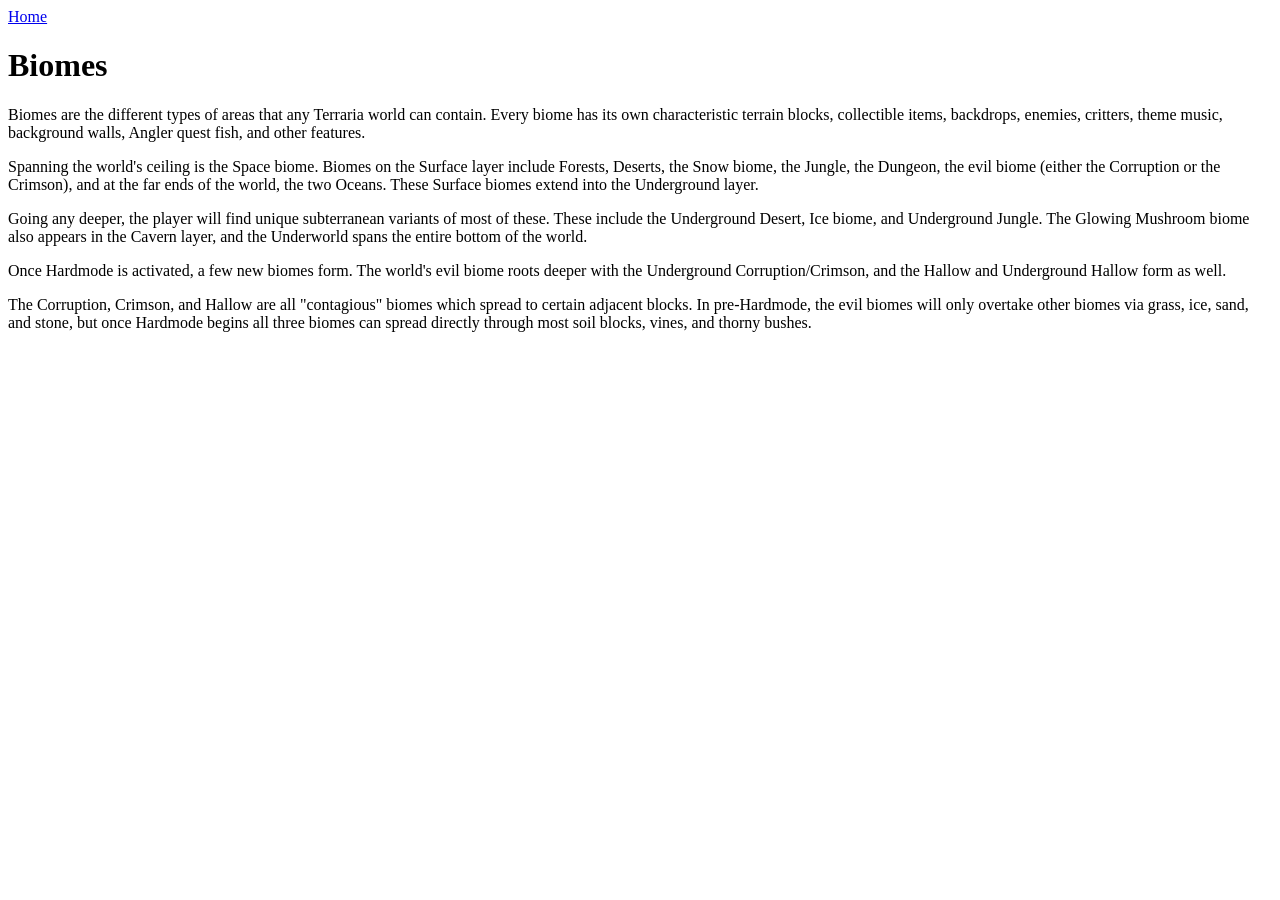
==== Biomes.html @ f67ecadf "fghgfhhhhhhh" ====
<!DOCTYPE html>
<html lang="en">
<head>
    <meta charset="UTF-8">
    <link href="styles.css" rel="stylesheet">
    <title>Fandom Terraria Wiki</title>
</head>
<a href="index.html">Home</a>
<body>
    <h1>Biomes</h1>
    <p>Biomes are the different types of areas that any Terraria world can contain. Every biome has its own characteristic terrain blocks, collectible items, backdrops, enemies, critters, theme music, background walls, Angler quest fish, and other features.</p>
    <p></p>
    <p>Spanning the world's ceiling is the Space biome. Biomes on the Surface layer include Forests, Deserts, the Snow biome, the Jungle, the Dungeon, the evil biome (either the Corruption or the Crimson), and at the far ends of the world, the two Oceans. These Surface biomes extend into the Underground layer.</p>
    <p></p>
    <p>Going any deeper, the player will find unique subterranean variants of most of these. These include the Underground Desert, Ice biome, and Underground Jungle. The Glowing Mushroom biome also appears in the Cavern layer, and the Underworld spans the entire bottom of the world.</p>
    <p></p>
    <p>Once Hardmode is activated, a few new biomes form. The world's evil biome roots deeper with the Underground Corruption/Crimson, and the Hallow and Underground Hallow form as well.</p>
    <p></p>
    <p>The Corruption, Crimson, and Hallow are all "contagious" biomes which spread to certain adjacent blocks. In pre-Hardmode, the evil biomes will only overtake other biomes via grass, ice, sand, and stone, but once Hardmode begins all three biomes can spread directly through most soil blocks, vines, and thorny bushes.</p>
 
    <p></p>
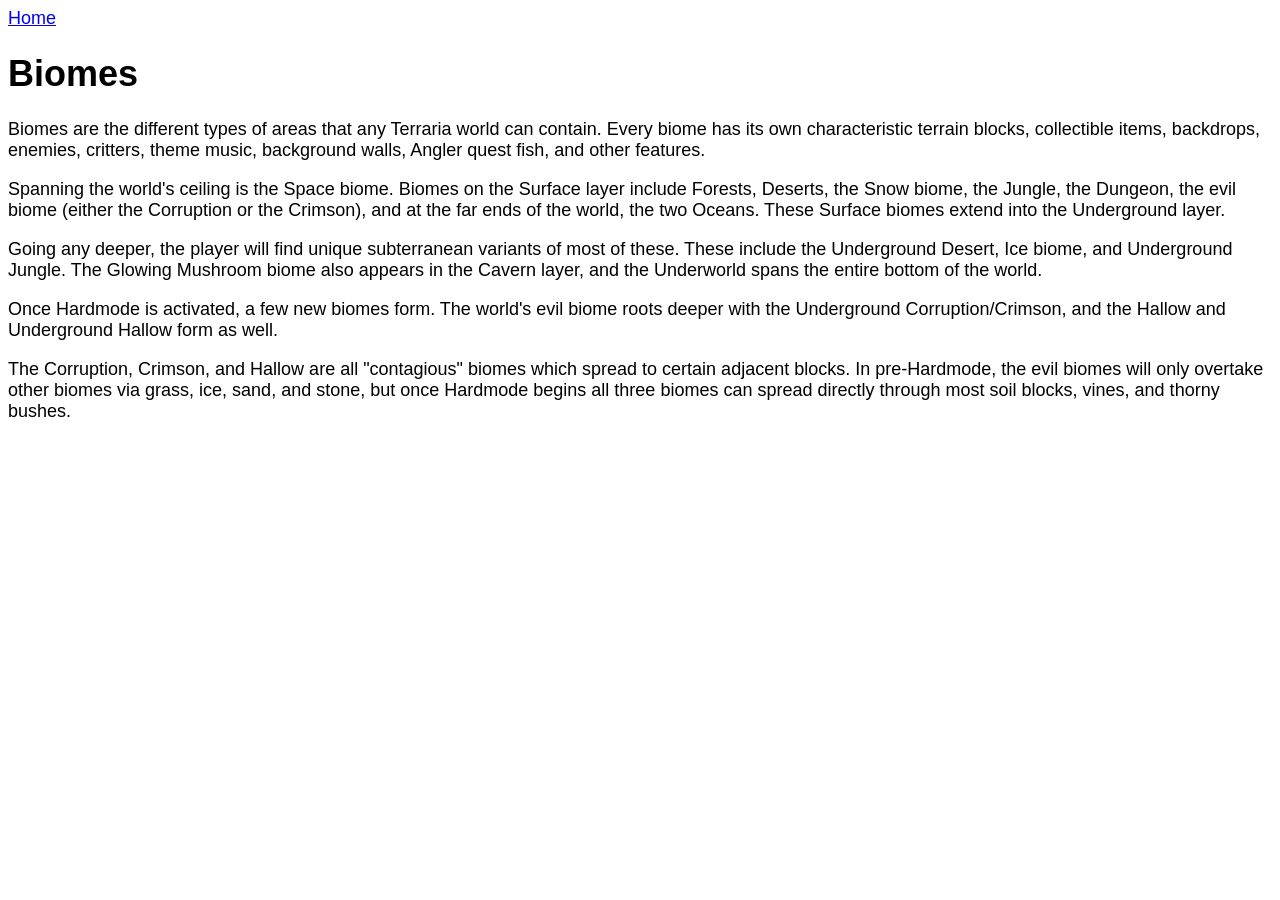
==== commit 66eb0120: "gooo" ====
--- a/Biomes.html
+++ b/Biomes.html
@@ -2,7 +2,7 @@
 <html lang="en">
 <head>
     <meta charset="UTF-8">
-    <link href="styles.css" rel="stylesheet">
+    <link href="./css/styles.css" rel="stylesheet">
     <title>Fandom Terraria Wiki</title>
 </head>
 <a href="index.html">Home</a>
--- a/css/styles.css
+++ b/css/styles.css
@@ -0,0 +1,18 @@
+body {
+  font-family: "Segoe UI", Tahoma, Geneva, Verdana, sans-serif;
+  font-size: 18px;
+  background-image: #cccccc url("Terraria_Overworld_theme.jpg");
+  background-attachment: fixed;
+  background-position: center;
+  background-repeat: no-repeat;
+  background-size: cover;
+}
+footer {
+  font-size: 85%;
+  border-top: 2px solid #333;
+  background-color: transparent;
+}
+.title {
+  font-size: 1.25rem;
+  background-color: transparent;
+}
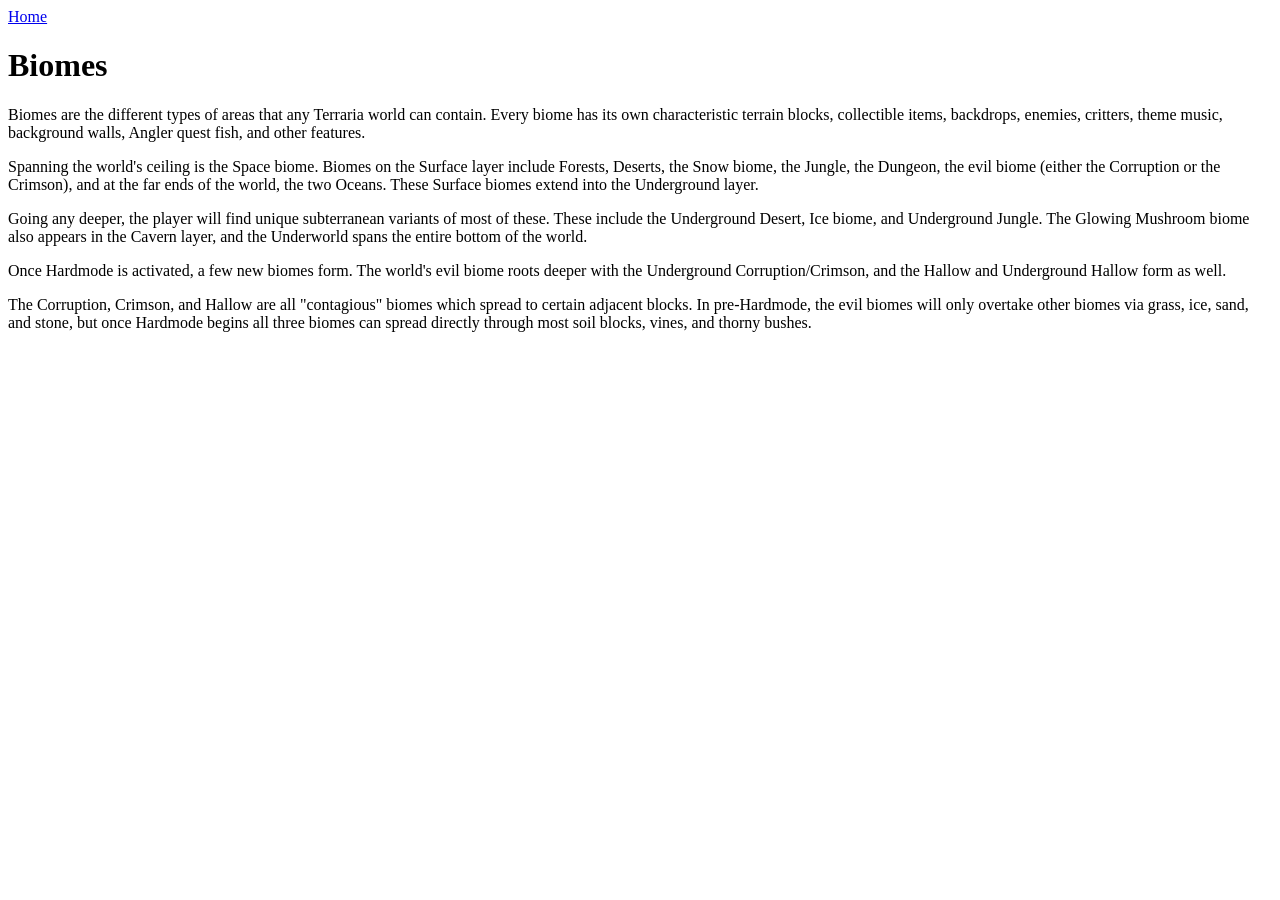
==== commit b636e980: "g777" ====
--- a/Biomes.html
+++ b/Biomes.html
@@ -2,7 +2,7 @@
 <html lang="en">
 <head>
     <meta charset="UTF-8">
-    <link href="./css/styles.css" rel="stylesheet">
+    <link href="./css/styles.css" rel="./css/stylesheet.css">
     <title>Fandom Terraria Wiki</title>
 </head>
 <a href="index.html">Home</a>
--- a/css/styles.css
+++ b/css/styles.css
@@ -1,7 +1,7 @@
 body {
   font-family: "Segoe UI", Tahoma, Geneva, Verdana, sans-serif;
   font-size: 18px;
-  background-image: #cccccc url("Terraria_Overworld_theme.jpg");
+  background-image: url("Terraria_Overworld_theme.jpg");
   background-attachment: fixed;
   background-position: center;
   background-repeat: no-repeat;
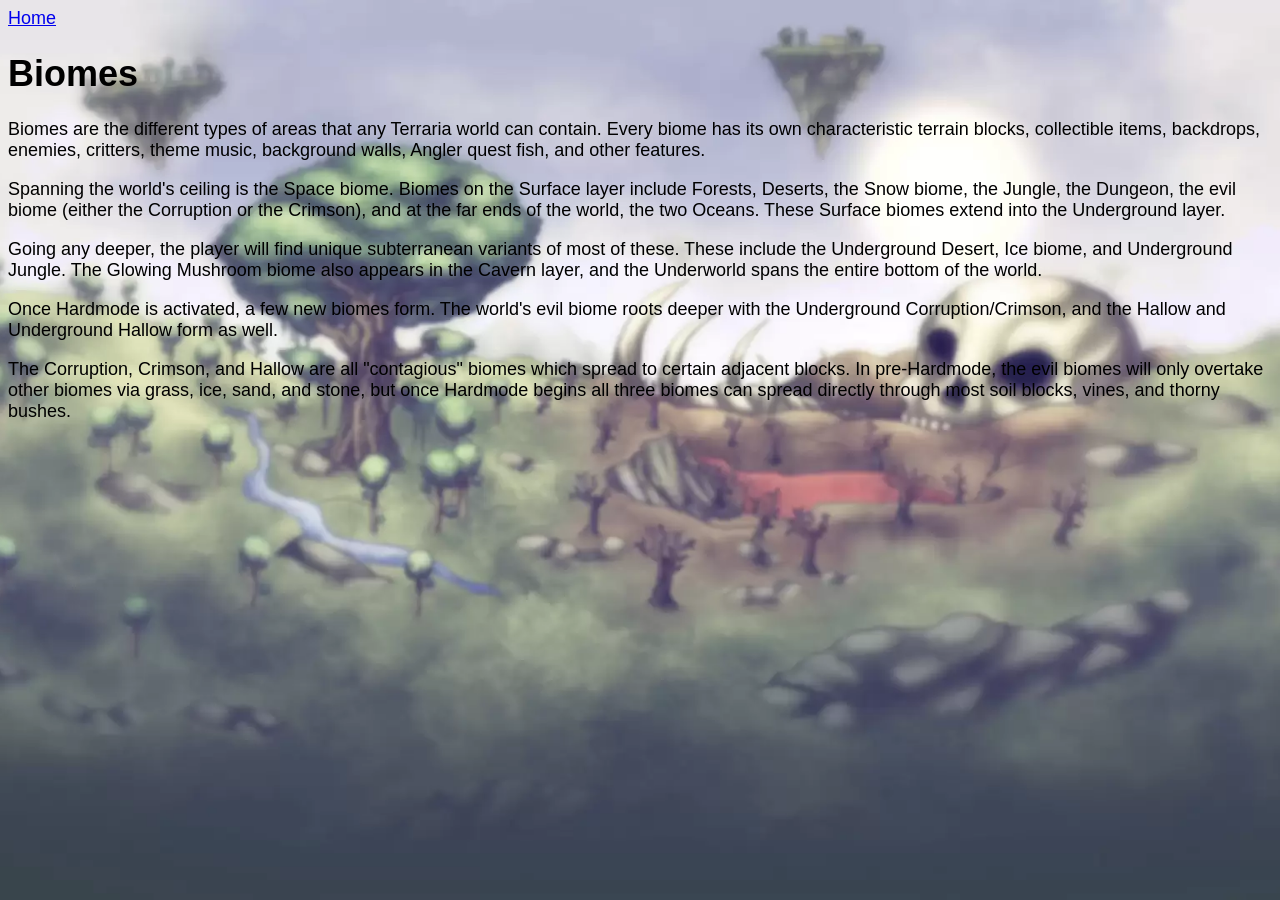
==== commit 1dbc8ca3: "llppp" ====
--- a/Biomes.html
+++ b/Biomes.html
@@ -2,7 +2,7 @@
 <html lang="en">
 <head>
     <meta charset="UTF-8">
-    <link href="./css/styles.css" rel="./css/stylesheet.css">
+    <link href="./css/styles.css" rel="stylesheet">
     <title>Fandom Terraria Wiki</title>
 </head>
 <a href="index.html">Home</a>
--- a/css/styles.css
+++ b/css/styles.css
@@ -1,11 +1,12 @@
 body {
-  font-family: "Segoe UI", Tahoma, Geneva, Verdana, sans-serif;
+  font-family: "Segoe UI", Tahoma, Verdana, sans-serif;
   font-size: 18px;
   background-image: url("Terraria_Overworld_theme.jpg");
   background-attachment: fixed;
   background-position: center;
   background-repeat: no-repeat;
   background-size: cover;
+  background-color: transparent;
 }
 footer {
   font-size: 85%;
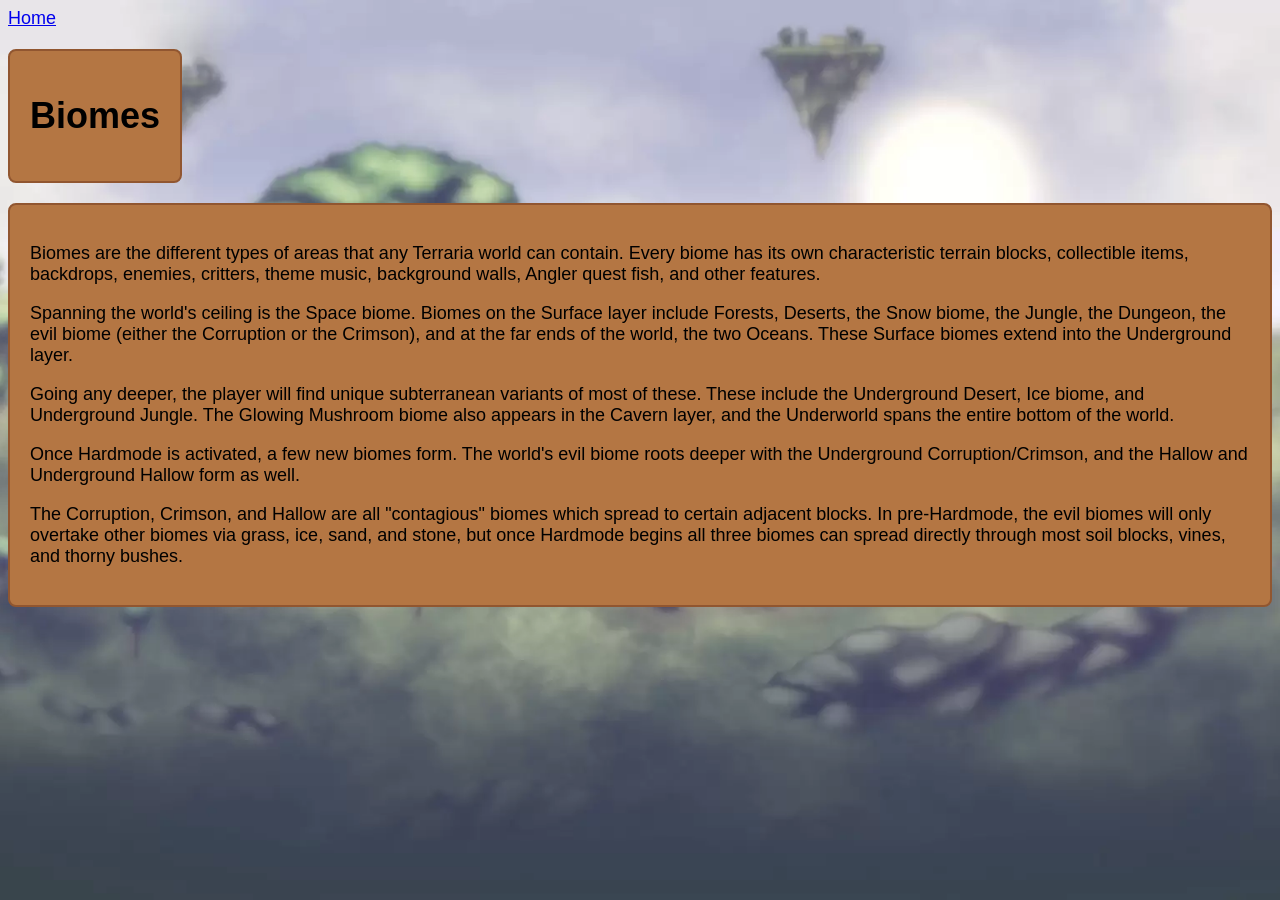
==== commit 67217582: "l9" ====
--- a/Biomes.html
+++ b/Biomes.html
@@ -7,7 +7,10 @@
 </head>
 <a href="index.html">Home</a>
 <body>
+    <div class="colored-box">
     <h1>Biomes</h1>
+    </div>
+    <div class="colored-box">
     <p>Biomes are the different types of areas that any Terraria world can contain. Every biome has its own characteristic terrain blocks, collectible items, backdrops, enemies, critters, theme music, background walls, Angler quest fish, and other features.</p>
     <p></p>
     <p>Spanning the world's ceiling is the Space biome. Biomes on the Surface layer include Forests, Deserts, the Snow biome, the Jungle, the Dungeon, the evil biome (either the Corruption or the Crimson), and at the far ends of the world, the two Oceans. These Surface biomes extend into the Underground layer.</p>
@@ -17,5 +20,5 @@
     <p>Once Hardmode is activated, a few new biomes form. The world's evil biome roots deeper with the Underground Corruption/Crimson, and the Hallow and Underground Hallow form as well.</p>
     <p></p>
     <p>The Corruption, Crimson, and Hallow are all "contagious" biomes which spread to certain adjacent blocks. In pre-Hardmode, the evil biomes will only overtake other biomes via grass, ice, sand, and stone, but once Hardmode begins all three biomes can spread directly through most soil blocks, vines, and thorny bushes.</p>
- 
-    <p></p>+    </div>
+</body>
--- a/css/styles.css
+++ b/css/styles.css
@@ -17,3 +17,20 @@
   font-size: 1.25rem;
   background-color: transparent;
 }
+.colored-box {
+    background-color: #b47643;
+    border: 2px solid #915630;
+    padding: 20px;
+    border-radius: 8px;
+    width: fit-content;
+    margin: 20px 0;
+}
+
+.colored-box ol {
+    margin-bottom: 0;
+}
+
+.colored-box li {
+    margin-bottom: 10px;
+    color: #333;
+}
